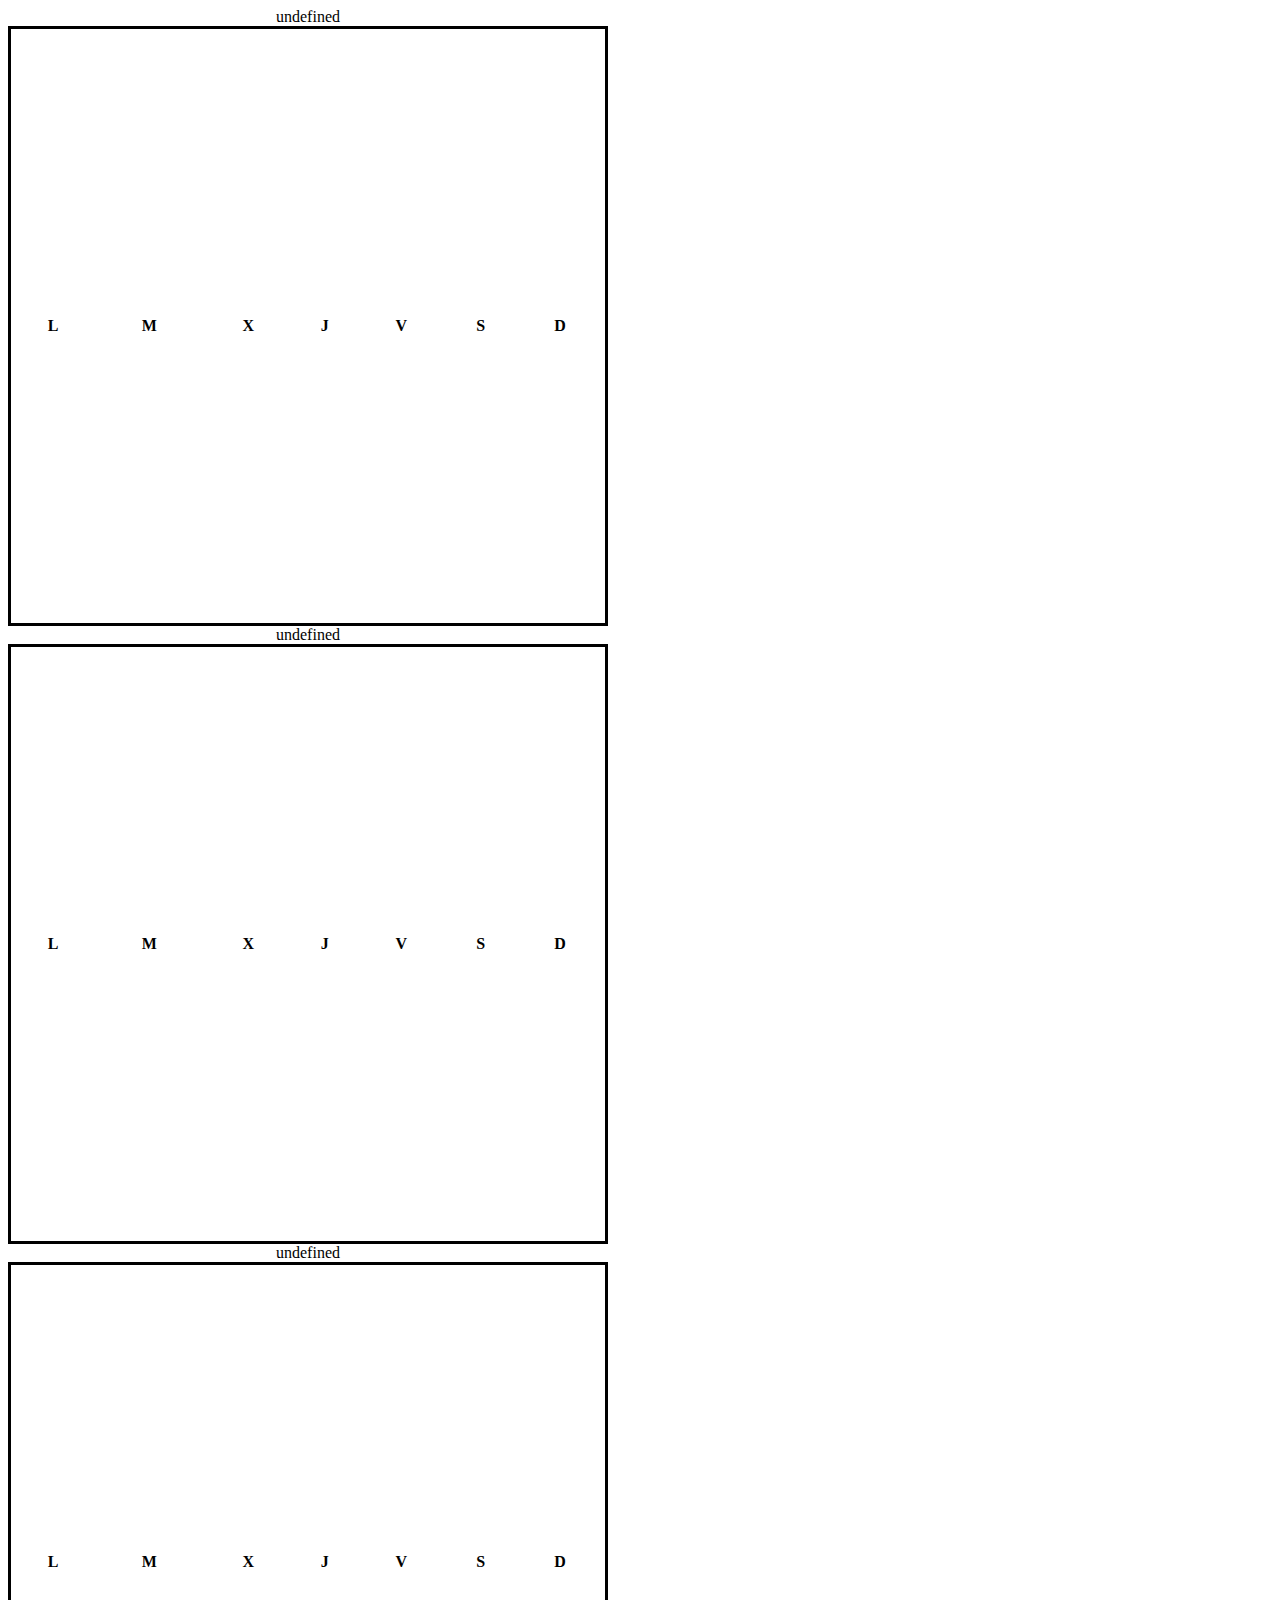
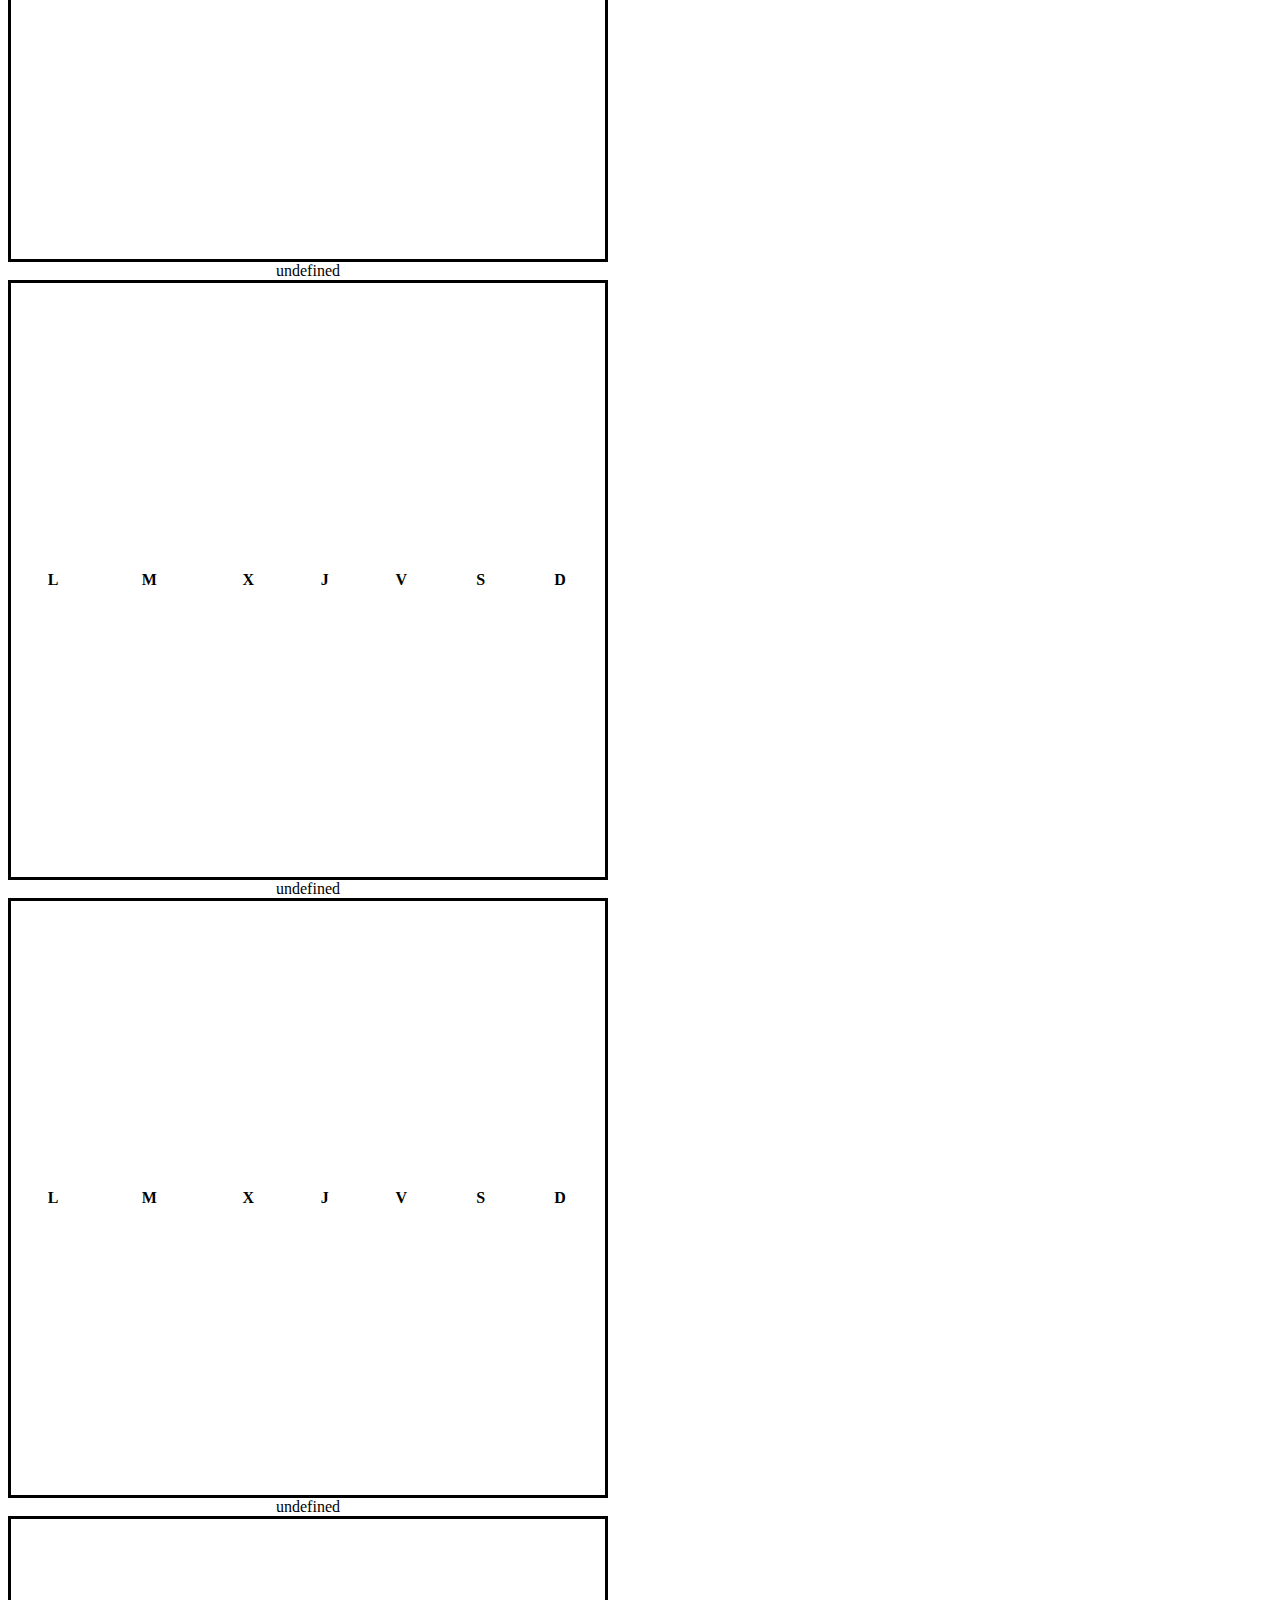
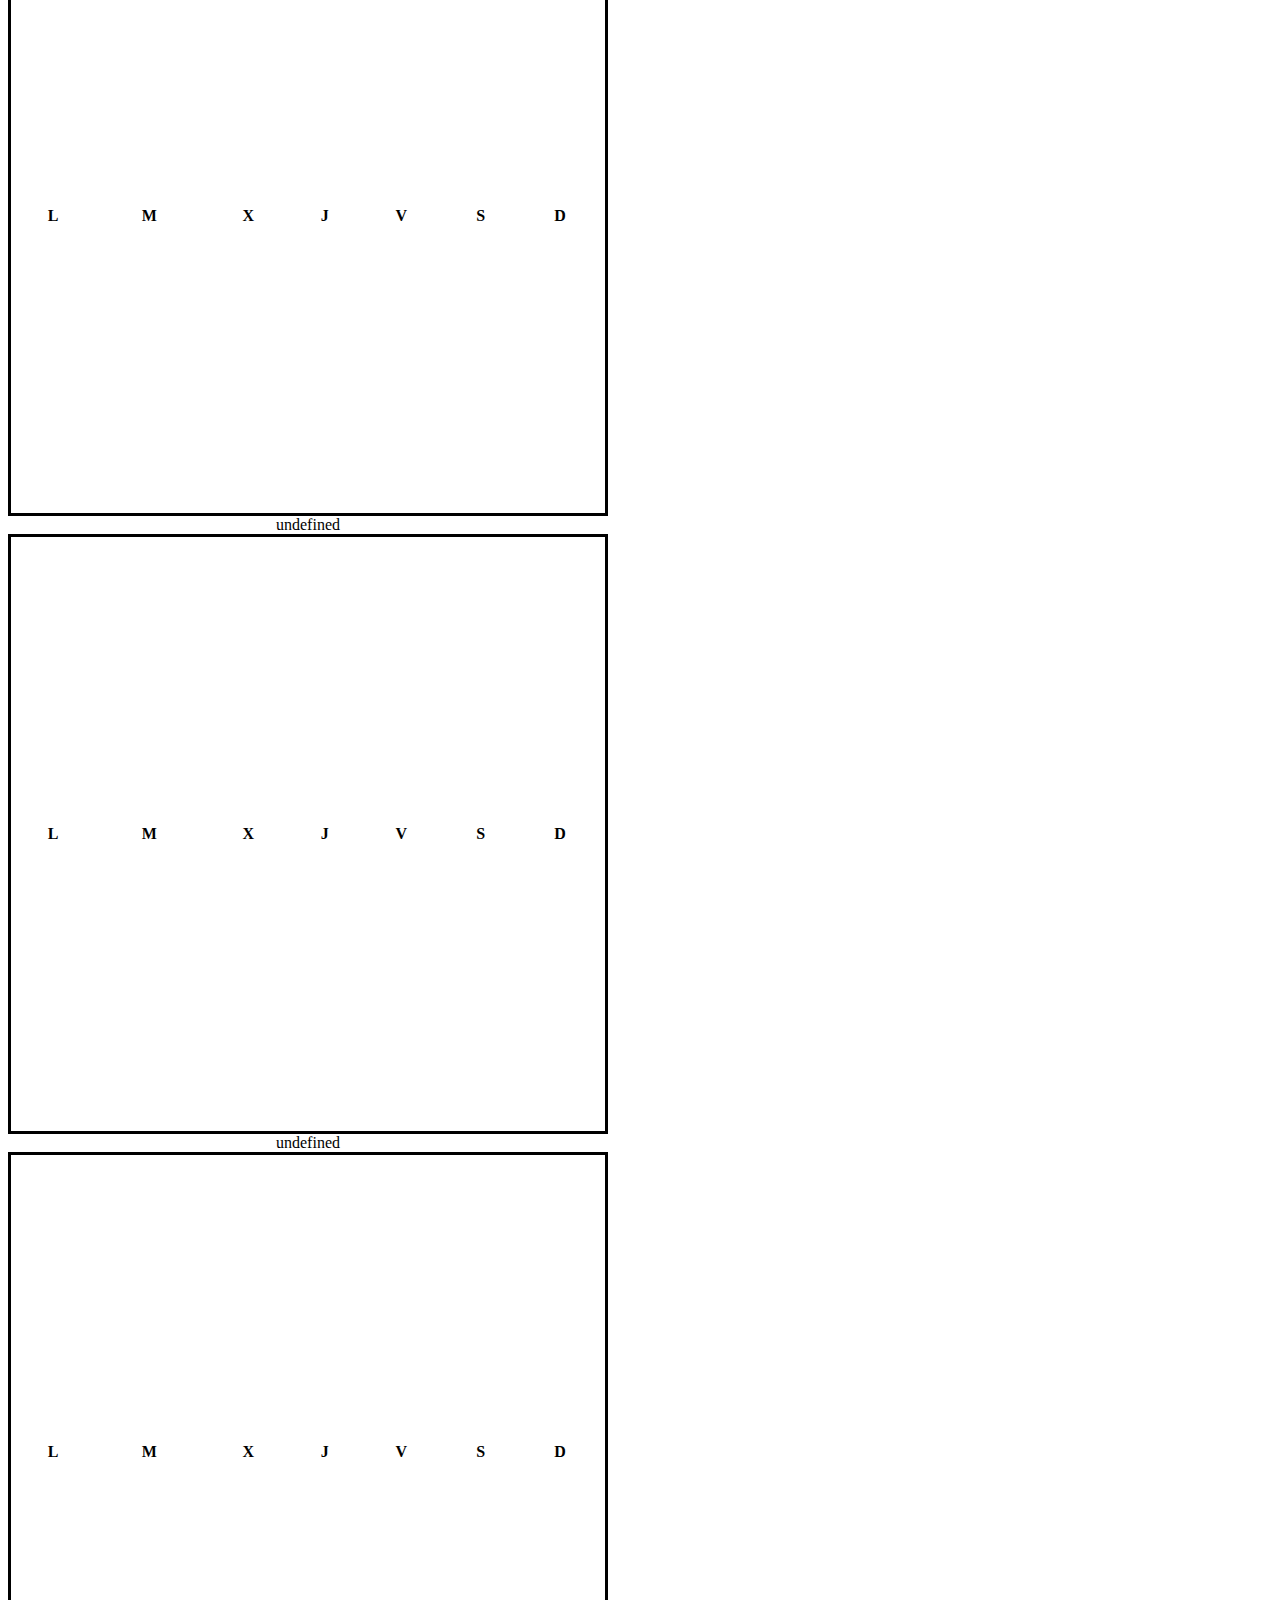
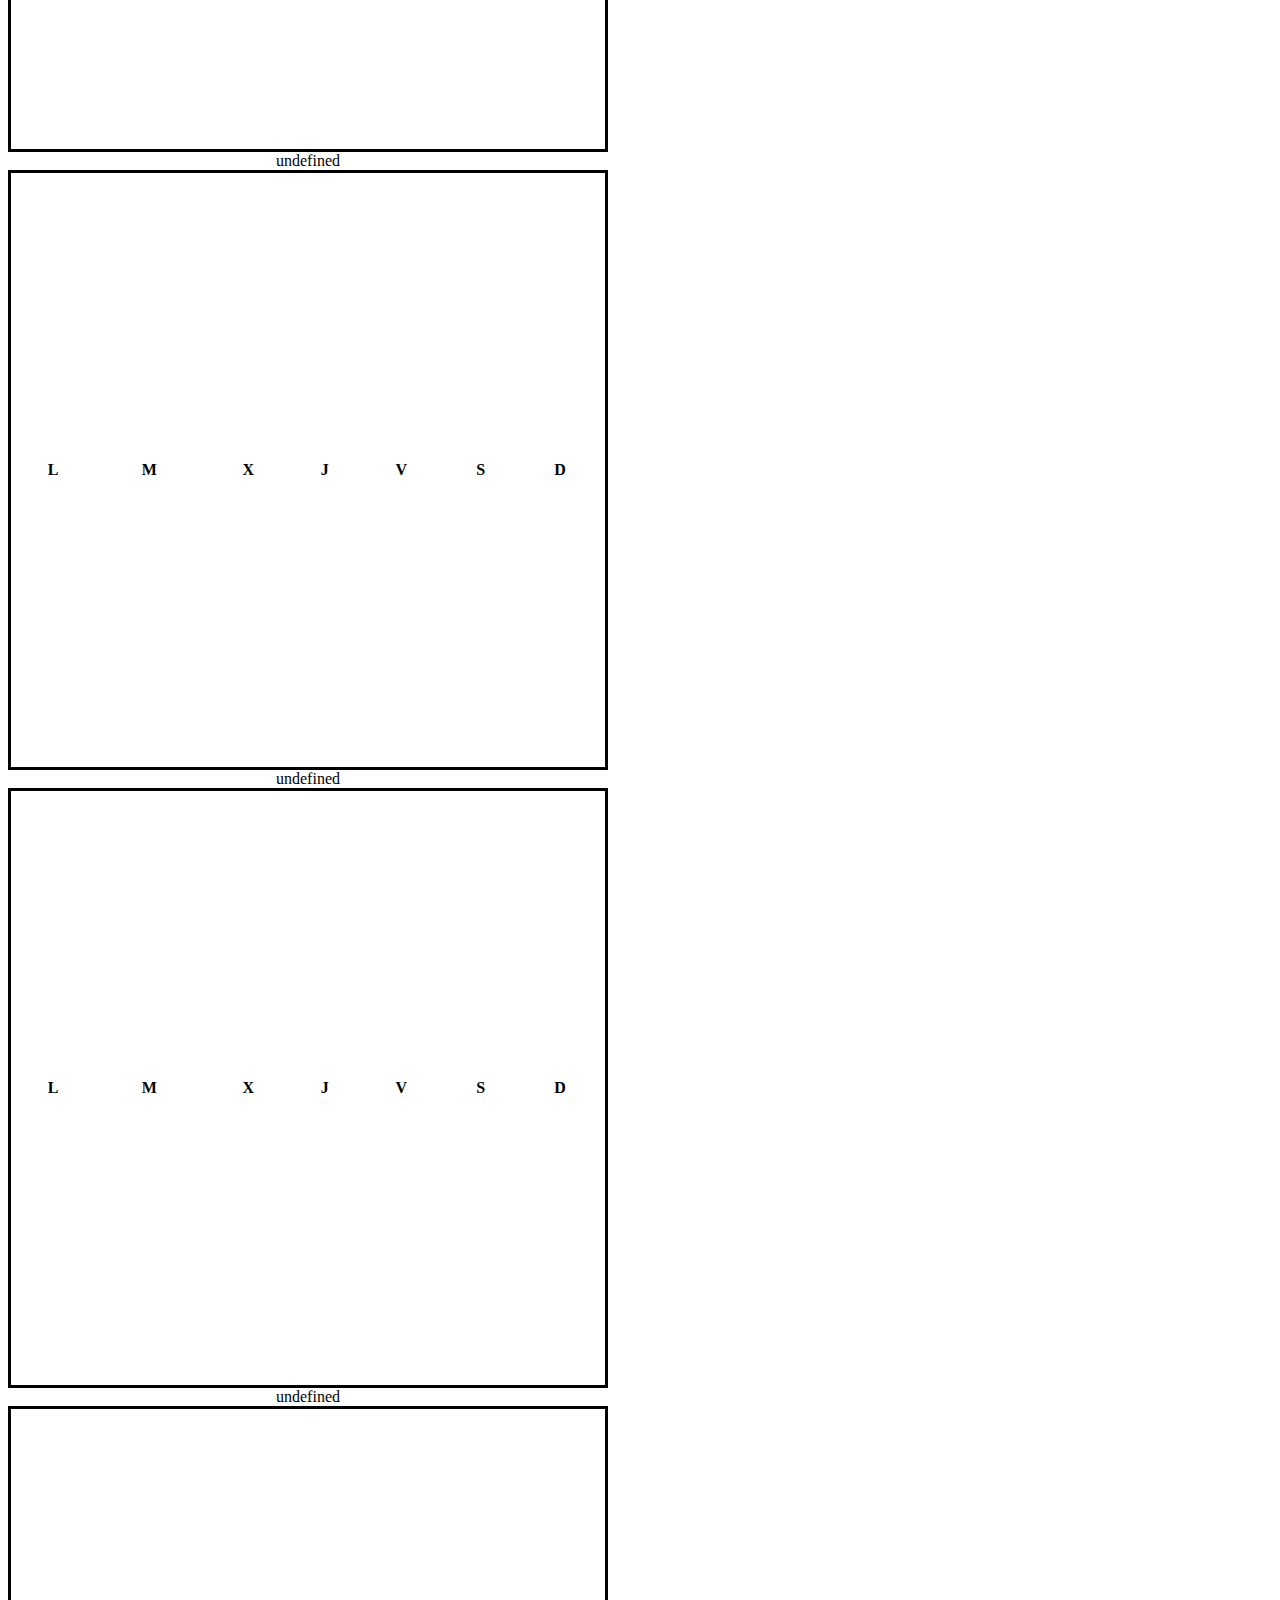
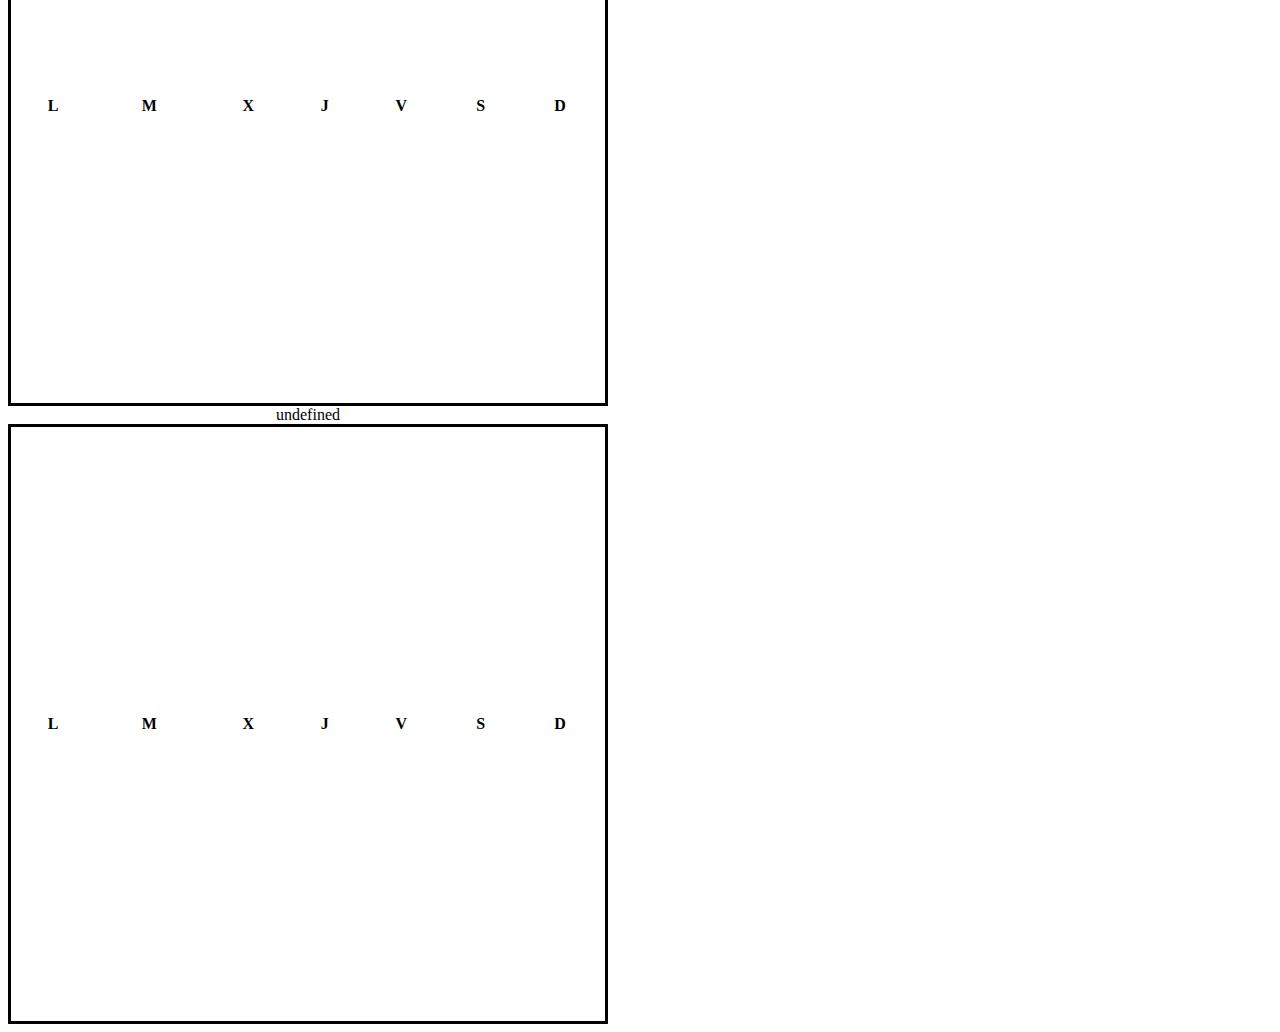
==== reservaDeAulasPF/index.html @ 21efd787 "" ====
<!DOCTYPE html>
<!--
To change this license header, choose License Headers in Project Properties.
To change this template file, choose Tools | Templates
and open the template in the editor.
-->
<html>
    <head>
        <meta charset="UTF-8">
        <title>Reserva de aulas</title>
        <script src="Modelo/Calendario.js" type="text/javascript"></script>
        <script src="Modelo/webJs.js" type="text/javascript"></script>
        <link href="Css/cssIndex.css" rel="stylesheet" type="text/css"/>
    </head>
    <body>
        
    </body>
</html>
---- reservaDeAulasPF/Css/cssIndex.css ----
/*
To change this license header, choose License Headers in Project Properties.
To change this template file, choose Tools | Templates
and open the template in the editor.
*/
/* 
    Created on : 12-mar-2019, 9:26:56
    Author     : Daw2
*/

table{
    border: solid;
    width: 600px;
    height: 600px;
}
td{
    border: solid;
}
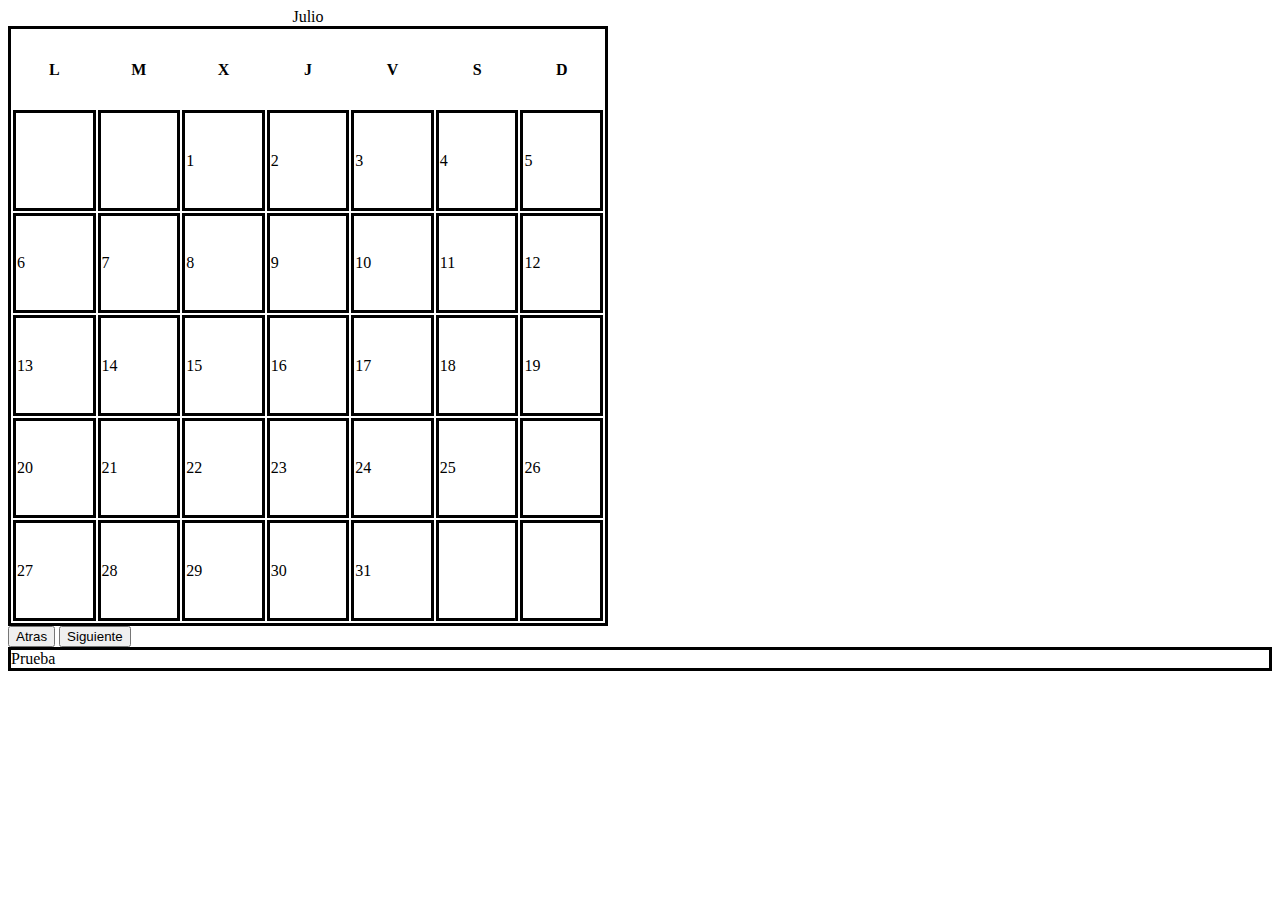
==== commit 1cd21f34: "" ====
--- a/reservaDeAulasPF/index.html
+++ b/reservaDeAulasPF/index.html
@@ -13,6 +13,13 @@
         <link href="Css/cssIndex.css" rel="stylesheet" type="text/css"/>
     </head>
     <body>
-        
+        <div id="table_mes">
+            
+        </div>
+         <button onclick="menosMes()">Atras</button>
+        <button onclick="masMes()">Siguiente</button>
+        <div class="pulsar"  onclick="seleccionado(1)">
+            Prueba
+        </div>
     </body>
 </html>
--- a/reservaDeAulasPF/Css/cssIndex.css
+++ b/reservaDeAulasPF/Css/cssIndex.css
@@ -15,4 +15,11 @@
 }
 td{
     border: solid;
+}
+/*Esta parte del css corresponde a los efectos de boton del calendario*/
+.pulsar{
+    border: solid;
+}
+.pulsar:hover{
+    background-color: blue;
 }